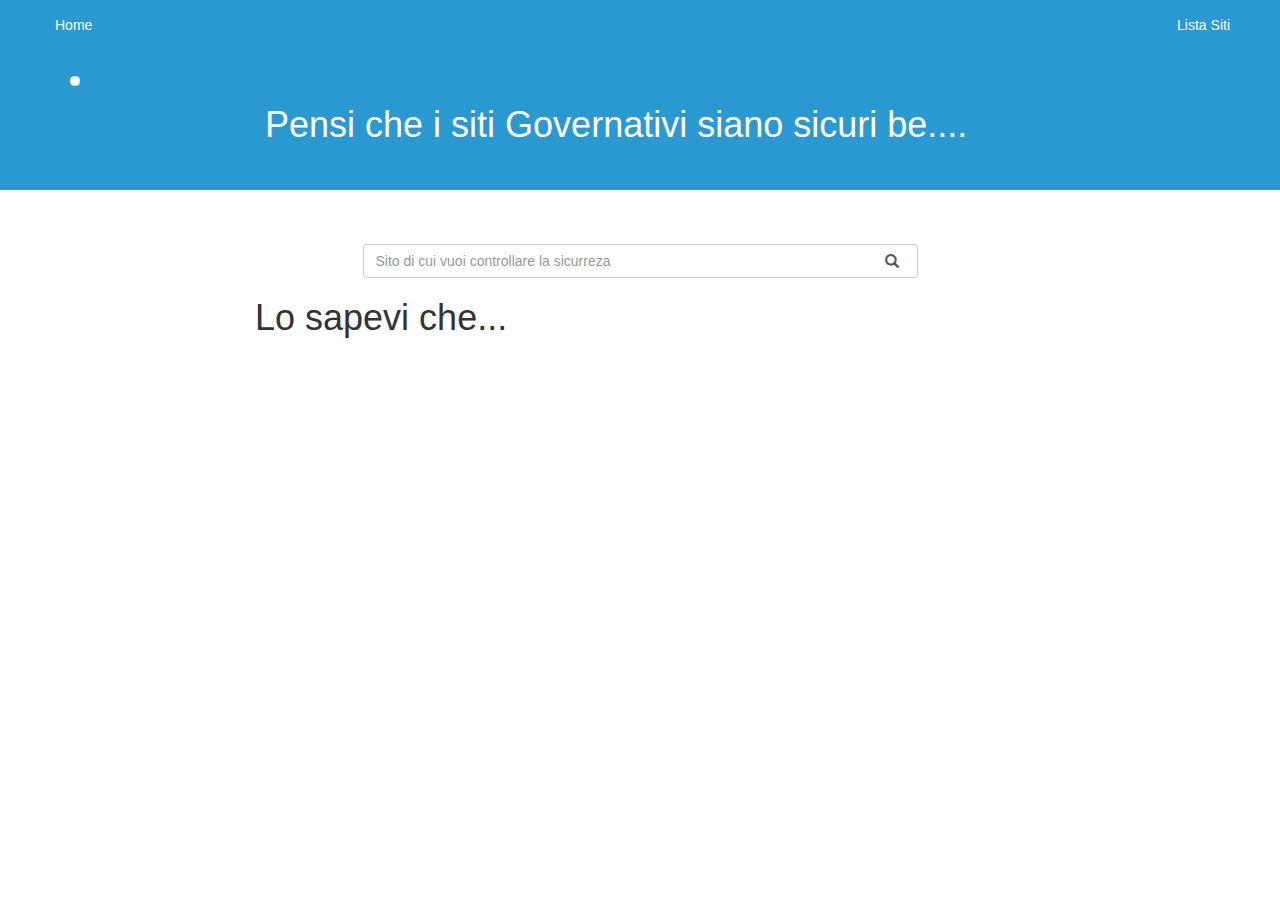
==== frontHack/index.html @ 322ac91f "front end v1" ====
<!DOCTYPE html>
<html>
<head>
  <meta charset='utf-8' />
  <meta name='viewport' content='width=device-width, initial-scale=1.0, maximum-scale=1.0, user-scalable=no' />
  <title>Dashboard User Facing, by Keen IO</title>
  <link href="http://maxcdn.bootstrapcdn.com/font-awesome/4.1.0/css/font-awesome.min.css" rel="stylesheet">

  <!-- Demo Dependencies -->
  <script src="https://cdnjs.cloudflare.com/ajax/libs/jquery/2.1.3/jquery.min.js" type="text/javascript"></script>
  <script src="https://cdnjs.cloudflare.com/ajax/libs/jQuery-Knob/1.2.13/jquery.knob.min.js" type="text/javascript"></script>
  <script src="https://cdnjs.cloudflare.com/ajax/libs/twitter-bootstrap/3.2.0/js/bootstrap.min.js" type="text/javascript"></script>
  <link href="https://cdnjs.cloudflare.com/ajax/libs/twitter-bootstrap/3.2.0/css/bootstrap.min.css" rel="stylesheet" type="text/css" />

  <!-- keen-analysis@1.2.2 -->
  <script src="https://d26b395fwzu5fz.cloudfront.net/keen-analysis-1.2.2.js" type="text/javascript"></script>

  <!-- keen-dataviz@1.1.3 -->
  <link href="https://d26b395fwzu5fz.cloudfront.net/keen-dataviz-1.1.3.css" rel="stylesheet" />
  <script src="https://d26b395fwzu5fz.cloudfront.net/keen-dataviz-1.1.3.js" type="text/javascript"></script>

  <!-- Dashboard -->
  <link rel="stylesheet" type="text/css" href="customer-facing.css" />
  <script type="text/javascript" src="customer-facing.js"></script>
  <script src="https://cdnjs.cloudflare.com/ajax/libs/jquery/3.2.1/jquery.min.js"></script>
  <script src="https://cdnjs.cloudflare.com/ajax/libs/Chart.js/2.7.0/Chart.js"></script>
  <script type="text/javascript" src="graphics.js"></script>

</head>
<body>
  <div class="navbar-collapse collapse">
    <ul class="nav navbar-nav navbar-left">
      <li  ><a  href="index.html">Home</a></li>
    </ul>
    <ul class="nav navbar-nav navbar-right" >
      <li  ><a  href="index.html" alt="clicca per la lista completa dei siti con le tecnologie attive">Lista Siti</a></li>

      <!--<li class="dropdown">
      <a href="#" class="dropdown-toggle" data-toggle="dropdown">
      Parametri Sicurezza <b class="caret"></b></a>
      <ul class="dropdown-menu">
          <li><a href="#">Sub-Link 1</a></li>
          <li><a href="#">Sub-Link 2</a></li>
          <li><a href="#">Sub-Link 3</a></li>
          <li><a href="#">Sub-Link 4</a></li>
          <li><a href="#">Sub-Link 5</a></li>
        </ul>
      </li>

    </ul>-->
  </div>

  <div class="banner">
    <div class="container">
      <div class="row">

        <div class="col-sm-3 col-md-2">
          <img src="demo-user.jpg" alt="" class="img-thumbnail"/>
        </div>
        <div class="col-sm-9 col-md-10">
          <h1>Pensi che i siti Governativi siano sicuri be....</h1>

        </div>

      </div>
    </div>
  </div>

  <div class="content">
    <div class="container">

        <div class="row">
            <div class="col-sm-6 col-sm-offset-3">
                <div id="imaginary_container">
                    <div class="input-group stylish-input-group">

                        <input id="inputVal" type="text" class="form-control"  placeholder="Sito di cui vuoi controllare la sicurreza" >
                        <span class="input-group-addon">
                            <button type="submit" onclick="sendData()">
                                <span class="glyphicon glyphicon-search"></span>
                            </button>
                        </span>


                    </div>
                </div>
              </div>



                  <div class="row">
                    <div class="col-sm-9 col-sm-offset-2">
                      <h1> Lo sapevi che...</h1>
                    </div>
                  </div>
                  <div class="row">
                    <div class="col-sm-6 col-sm-offset-3">
                      <canvas id="myChart" width="100" height="100"></canvas>
                      <script> drawCiambella()</script>
                    </div>
                  </div>

                <div>
            </div>
    	</div>



      <!--<div class="row">
          <div class="col-sm-6 col-sm-offset-3">
            <div id="imaginary_container">
              <canvas id="myChart" width="100" height="100"></canvas>
              <script>drawCiambella()</script>
            </div>
          </div>-->
      </div>


    </div>

  </div>




  <!-- Project Analytics -->
  <!--<script type="text/javascript" src="../../assets/js/keen-analytics.js"></script> -->
</body>
</html>
---- frontHack/customer-facing.css ----
* {
  box-sizing: border-box; }

img {
  max-width: 100%; }

.banner {
  background: #2a99d1;
  color: #fff;
  padding: 20px 0 0;
}
.banner .container {
  height: 120px;
}
.banner h1 {
  margin: 35px 0 5px;
}
.banner p.lead {
  font-size: 16px;
  margin-bottom: 0px;
}



.dropdown:hover .dropdown-toggle {
    background-color: #2a99d1;
}

.dropdown-toggle:active, .open .dropdown-toggle {
        background:#2a99d1 !important;
        color:white  !important;
    }

.content {
  clear: both;
  padding-top: 15px;
}

.content .nav-pills {
  margin-top: 5px;
}

.sidebar-container {
  border-radius: 30px; }
  .sidebar-container .sidebar-navs {
    margin-top: 20px; }
.sidebar-container .img-thumbnail {
  width: 100%;
  height: 100%;
  margin-left: -10px; }

.main-container .content-wrapper {
  padding: 1px 20px 18px 20px;
  border-bottom: 1px solid #2a99d1;
  margin-top: 25px; }
  .main-container .content-wrapper .main-content {
    margin-top: 10px; }


.knob-title {
  text-align: center;
}



.navbar-collapse {
  background: #2a99d1;
  padding-left: 40px;
  padding-right: 50px; }

.navbar-nav > li > a,
.navbar a.navbar-brand {
  color: #fbfbfb;
  background-color: #2a99d1 !important;;
  background:#2a99d1
 }



.tabs-left > .nav-pills > li > a {}

.tabs-left > .nav-pills .active > a,
.tabs-left > .nav-pills .active > a:hover,
.tabs-left > .nav-pills .active > a:focus {
  background-color: #2a99d1;
  border-color: #2a99d1; }


  #imaginary_container{
      margin-top:7%; /* Don't copy this */
  }
  .stylish-input-group .input-group-addon{
      background: white !important;
  }
  .stylish-input-group .form-control{
  	border-right:0;
  	box-shadow:0 0 0;
  	border-color:#ccc;
  }
  .stylish-input-group button{
      border:0;
      background:transparent;
  }
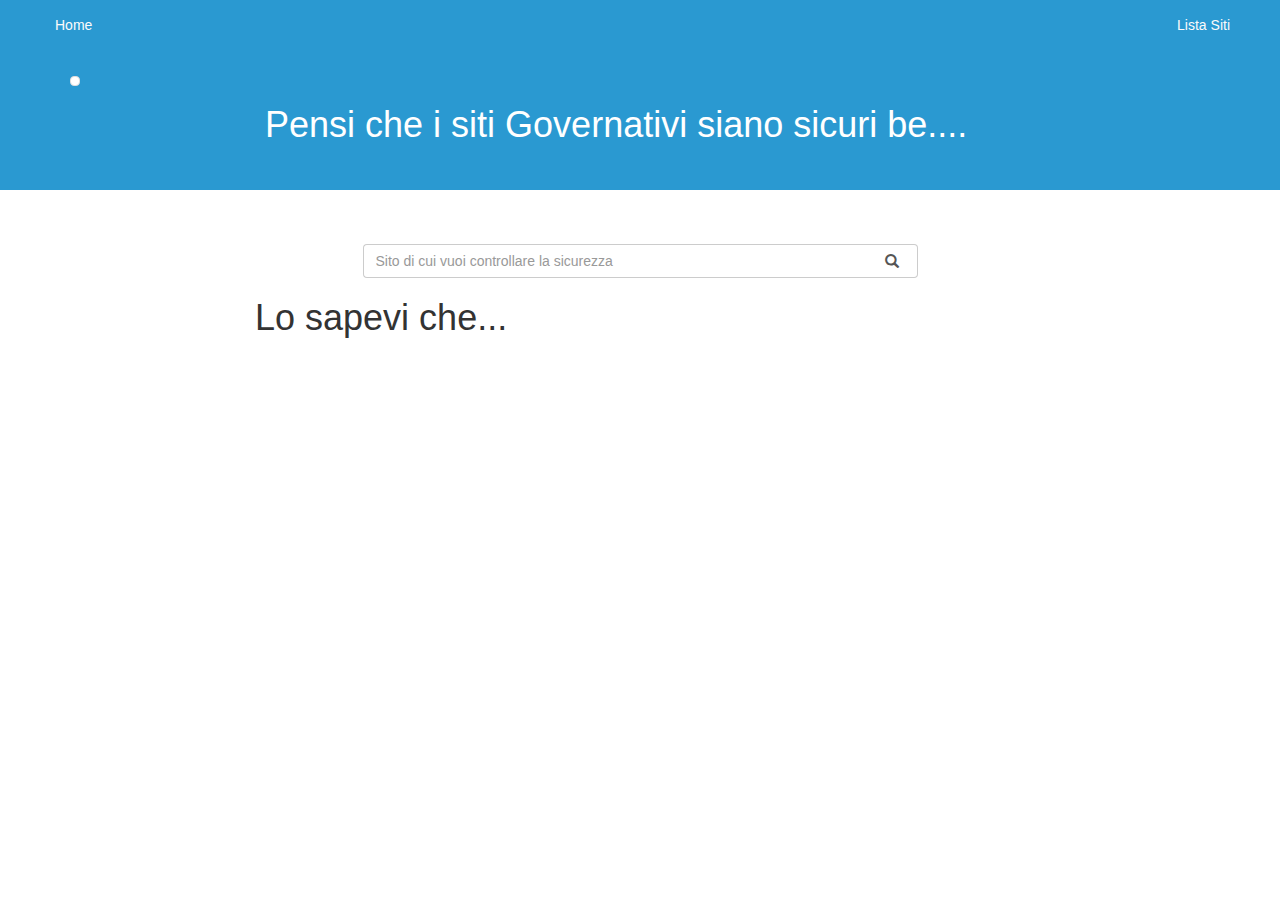
==== commit 271d5604: "add site page" ====
--- a/frontHack/index.html
+++ b/frontHack/index.html
@@ -74,7 +74,7 @@
                 <div id="imaginary_container">
                     <div class="input-group stylish-input-group">
 
-                        <input id="inputVal" type="text" class="form-control"  placeholder="Sito di cui vuoi controllare la sicurreza" >
+                        <input id="inputVal" type="text" class="form-control"  placeholder="Sito di cui vuoi controllare la sicurezza" >
                         <span class="input-group-addon">
                             <button type="submit" onclick="sendData()">
                                 <span class="glyphicon glyphicon-search"></span>
